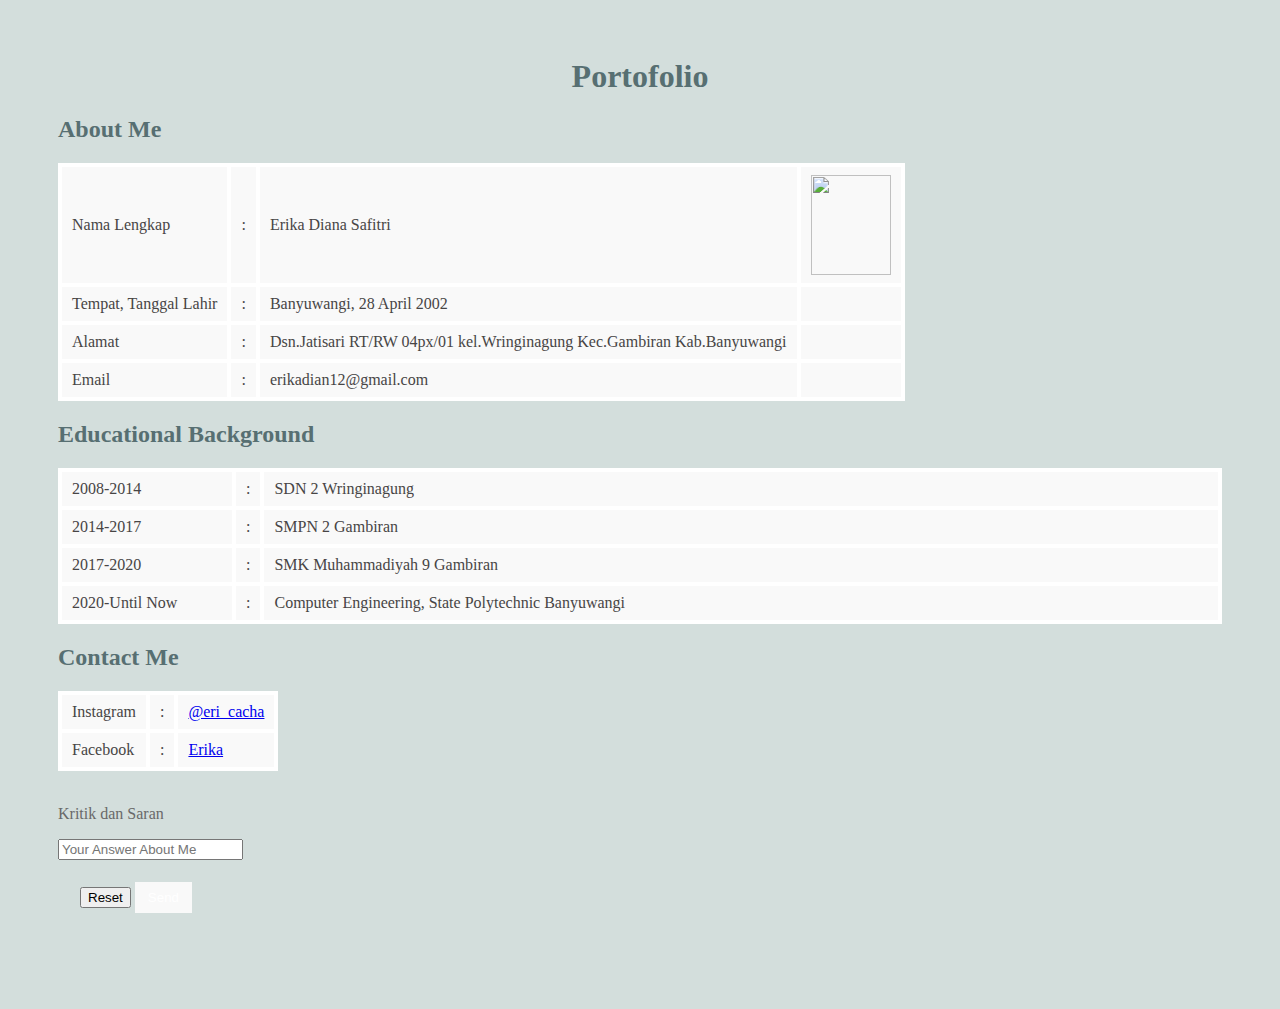
==== portofolio.html @ b921440d "ganti nama" ====
<html>
    <head>
        <title>Portofolio</title>
        <link rel="stylesheet" type="text/css" href="style.css">
    </head>
    <body>
        <h1>Portofolio</h1>
        <h2>About Me</h2>
        <table>
            <tbody>
                <tr>
                    <td width=”25%”>Nama Lengkap</td>
                    <td width=”1%”>:</td>
                    <td>Erika Diana Safitri</td>
                    <td rowspan=”4px″ width=”150px”><img src="erika2.jpg" width="80" height="100"></td>   
                </tr>
                <tr>
                    <td>Tempat, Tanggal Lahir</td>
                    <td>:</td>
                    <td>Banyuwangi, 28 April 2002</td>
                </tr>
                <tr>
                    <td>Alamat</td>
                    <td>:</td>
                    <td>Dsn.Jatisari RT/RW 04px/01 kel.Wringinagung Kec.Gambiran Kab.Banyuwangi</td>
                </tr>
                <tr>
                    <td>Email</td>
                    <td>:</td>
                    <td>erikadian12@gmail.com</td>
                </tr>
            </tbody>
        </table>
    </body>
    <h2>Educational Background</h2>
    <table>
        <tbody>
            <tr>
                <td width="15%">2008-2014</td>
                <td width="1%">:</td>
                <td>SDN 2 Wringinagung</td>
            </tr>
            <tr>
                <td>2014-2017</td>
                <td>:</td>
                <td>SMPN 2 Gambiran</td>
            </tr>
            <tr>
                <td>2017-2020</td>
                <td>:</td>
                <td>SMK Muhammadiyah 9 Gambiran</td>
            </tr>
            <tr>
                <td>2020-Until Now</td>
                <td>:</td>
                <td>Computer Engineering, State Polytechnic Banyuwangi</td>
            </tr>
        </tbody>
    </table>
    <h2>Contact Me</h2>
    <table>
        <tbody>
            <tr>
                <td>Instagram</td>
                <td width=”1%”>:</td>
                <td> <a href="https://www.instagram.com/eri_cacha/"> @eri_cacha</a></td>
            </tr>
            <tr>
                <td>Facebook</td>
                <td width=”1%”>:</td>
                <td> <a href="https://www.facebook.com/profile.php?id=100009251337251"> Erika</a></td>
            </tr>
        </tbody>
    </table>
    <br>
    <form>
        <p>Kritik dan Saran</p>
        <input type="text" name="Kritik dan Saran" placeholder="Your Answer About Me">
        <div>
            <input type="reset" value="Reset">
            <input type="submit" value="Send">
        </div>
    </form>
</html>
---- style.css ----
body {
    background-color: #D3DEDC;
    font-family: "Times New Roman", Times, serif;
    font-size: 100%;
    padding: 50px;
    color: dimgray;
} 

/* Judul */
h1 {
    color: #576F72;
    text-align: center;
    font-family: "Times New Roman", Times, serif;
}

h2 {
    color:#576F72;
}

/* Pengaturan Table */
table, tr, td, th {
    border: 4px solid white;
    padding: 8px 10px;
    background-color: #F9F9F9;
    font-family: sans-serif;
    color: rgb(71, 69, 69);
    border-collapse: collapse;
    font-family: serif;
}

/* Pengaturan form */
input[type=submit] {
    background-color: #F9F9F9;
    border: none;
    color: white;
    padding: 8px 13px;
    text-decoration: slategrey;
  }
div {
    padding: 22px;
  }
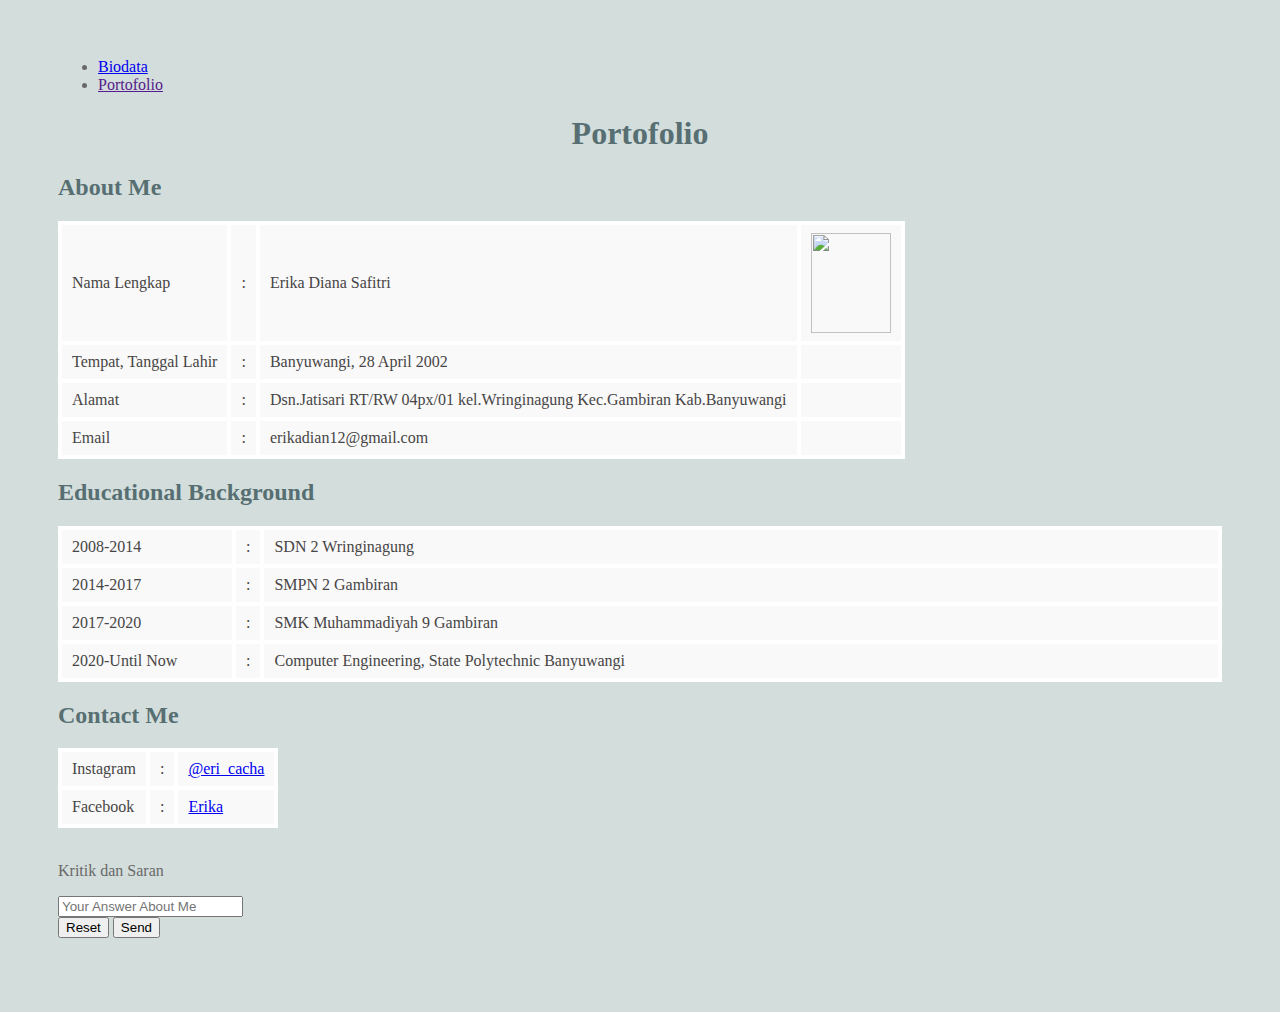
==== commit 728bb15b: "add css" ====
--- a/portofolio.html
+++ b/portofolio.html
@@ -4,6 +4,12 @@
         <link rel="stylesheet" type="text/css" href="style.css">
     </head>
     <body>
+        <div class="nav">
+            <ul>
+                <li><a href="biodata.html">Biodata</a></li>
+                <li><a href="">Portofolio</a></li>
+            </ul>
+        </div>
         <h1>Portofolio</h1>
         <h2>About Me</h2>
         <table>
--- a/style.css
+++ b/style.css
@@ -27,15 +27,3 @@
     border-collapse: collapse;
     font-family: serif;
 }
-
-/* Pengaturan form */
-input[type=submit] {
-    background-color: #F9F9F9;
-    border: none;
-    color: white;
-    padding: 8px 13px;
-    text-decoration: slategrey;
-  }
-div {
-    padding: 22px;
-  }